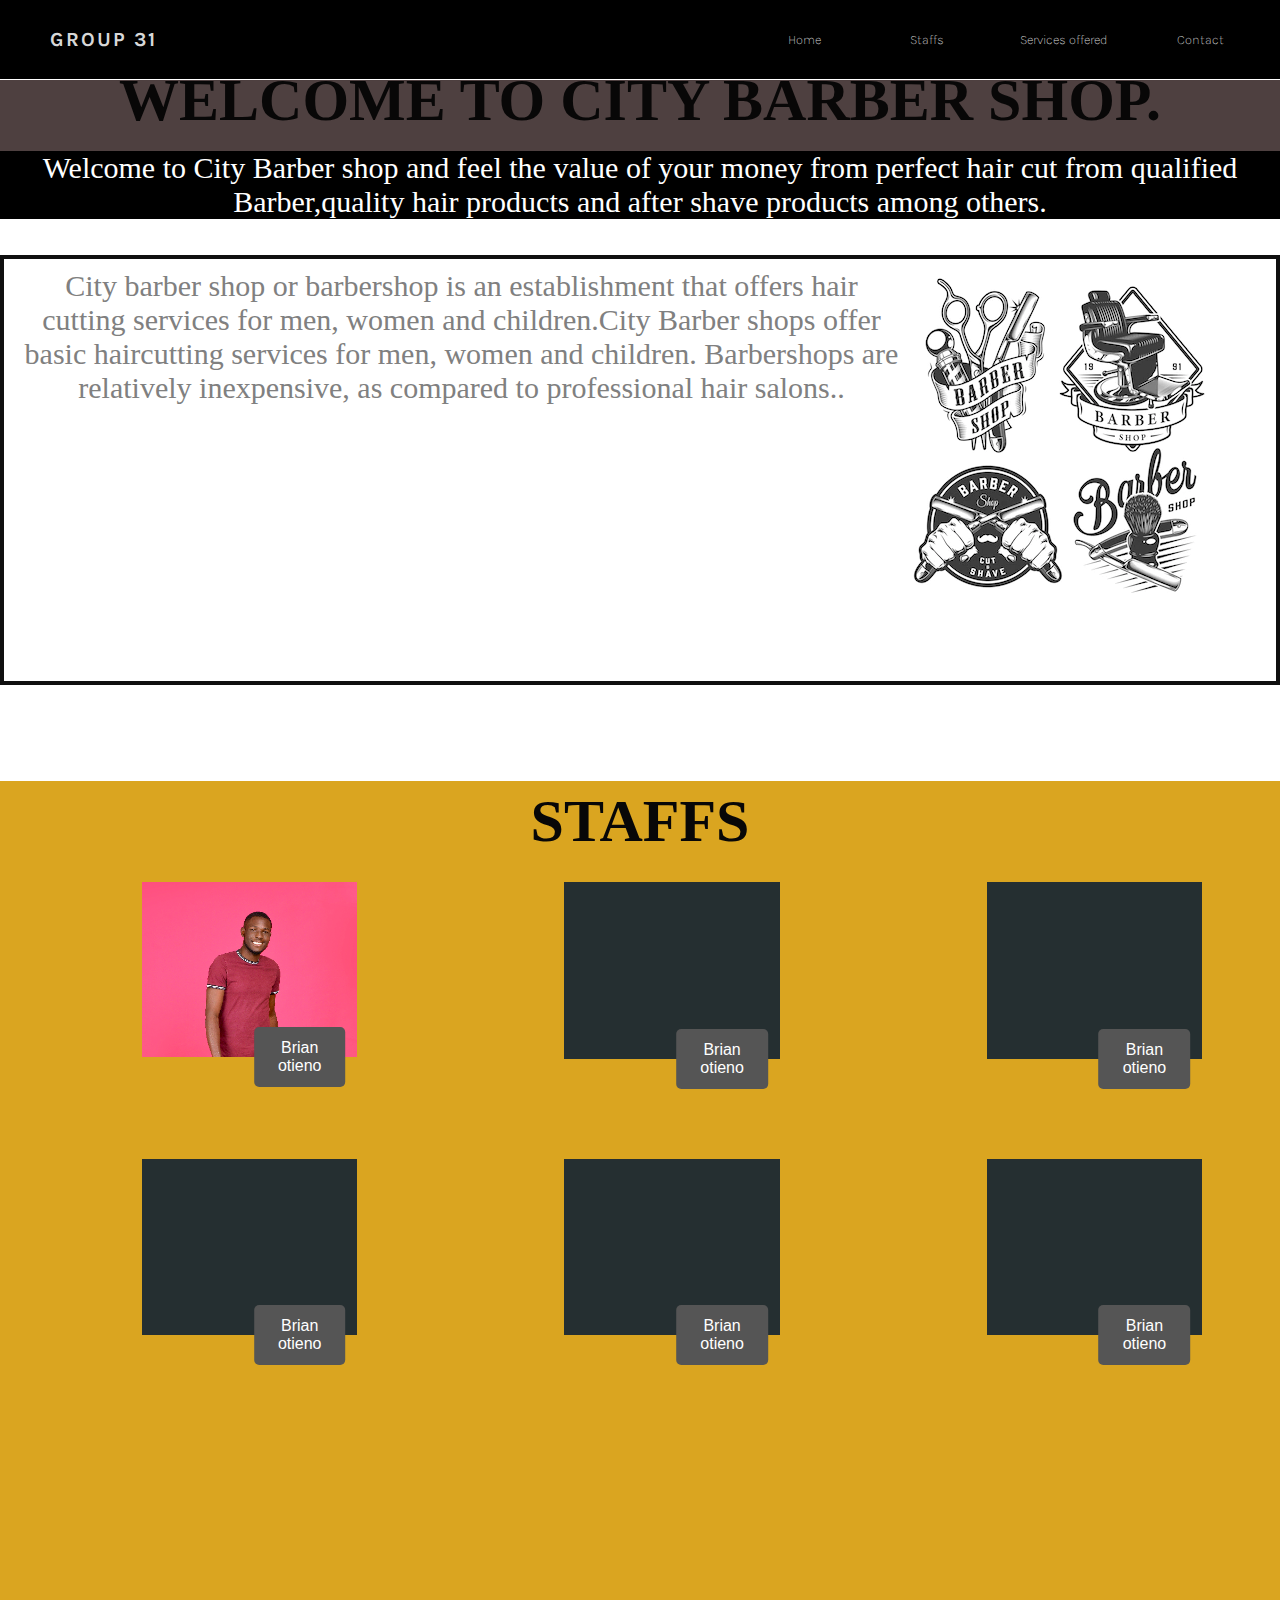
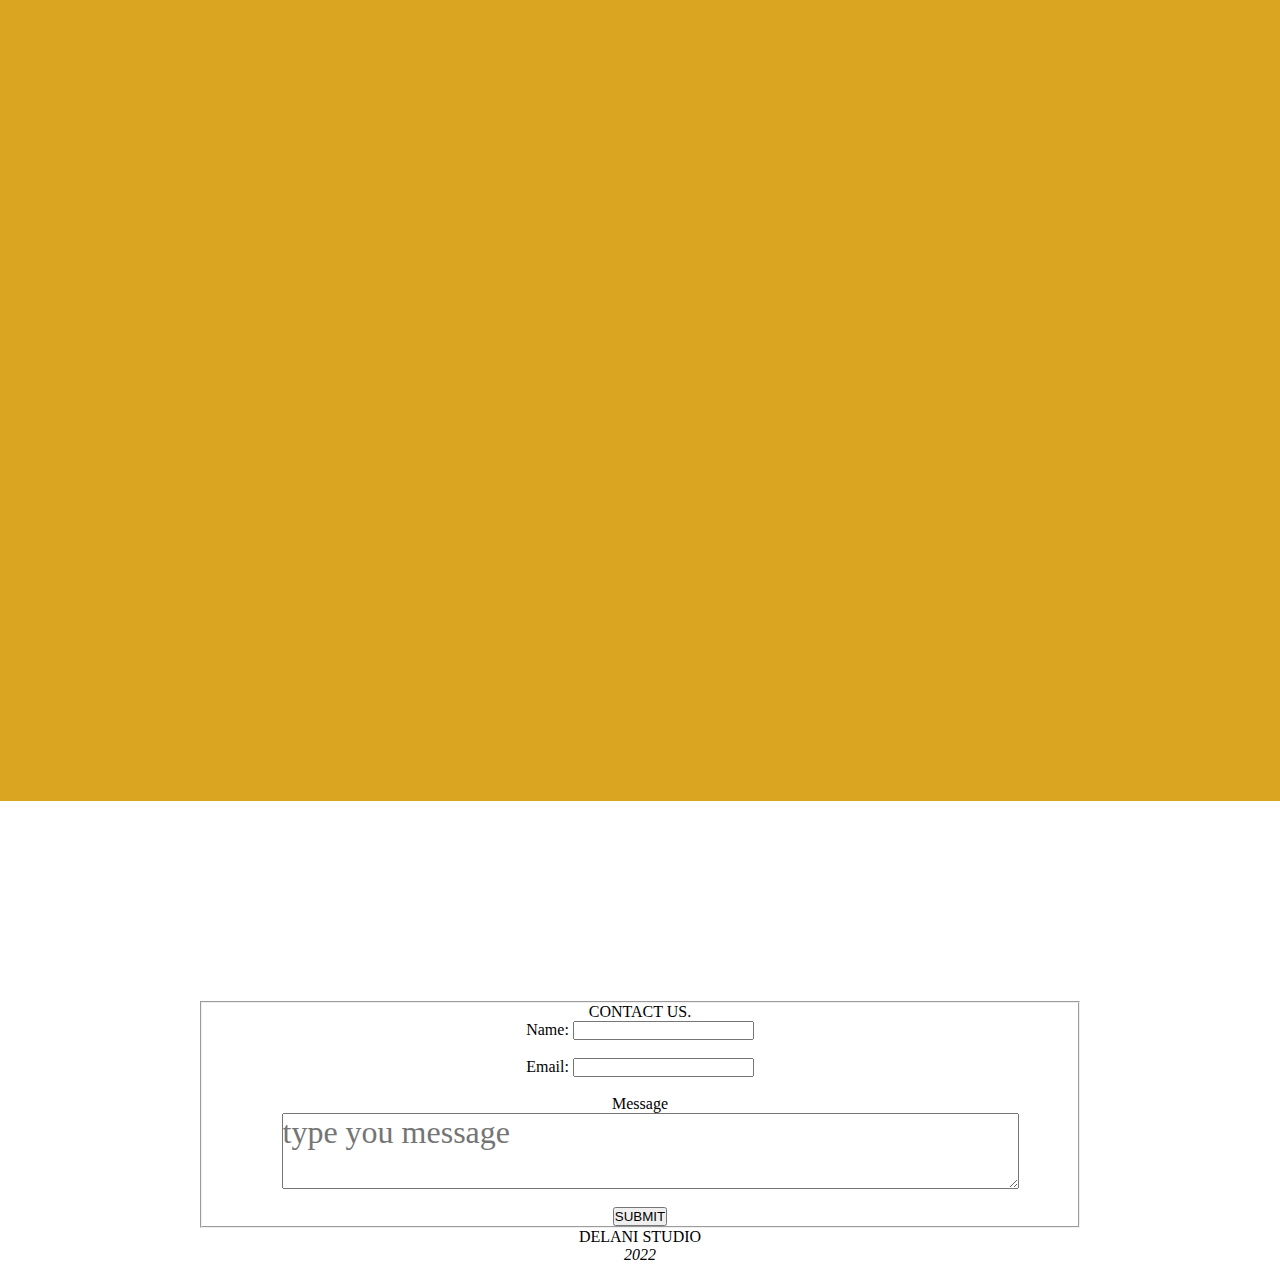
==== index.html @ 89be0770 "created files" ====
<!DOCTYPE html>
<html lang="en">

<head>
    <meta charset="UTF-8">
    <meta http-equiv="X-UA-Compatible" content="IE=edge">
    <meta name="viewport" content="width=device-width, initial-scale=1.0">
    <title>group_31</title>
    <link href="style.css" rel="stylesheet">
    <link rel="preconnect" href="https://fonts.googleapis.com">
    <link rel="preconnect" href="https://fonts.gstatic.com" crossorigin>
    <link href="https://fonts.googleapis.com/css2?family=Karla:ital,wght@1,200&display=swap" rel="stylesheet">
    <script src="https://ajax.googleapis.com/ajax/libs/jquery/3.6.0/jquery.min.js"></script>
    <script src="myScript.js"></script>
</head>

<body id="body1">
    <script>
        // $('kenyaone)
        //     .on('mouseenter', function () {
        //         $('#title1').show('fast');
        //     })
        //     .on('mouseleave', function () {
        //         $('#title1').hide('fast');
        //     });
        // function myFunction() {
        //     let text;
        //     let name = prompt("Please enter your name:", "*****");
        //     if (name == null || name == "") {
        //         text = "User cancelled the prompt.";
        //     } else {
        //         text = "Hello " + name + "we have received your message thank you for contacting us?";
        //     }
        //     document.getElementById("ouput").innerHTML = text;
        // }
        // $(document).ready(function () {
        // $("#btn1").click(function () {
        // $("#brian").show();
        // });
        // // $("#brian").click(function () {
        // // $("#btn1").hide();
        // // });
        // });
    </script>
    <div>
        <nav class="navbar">
            <a href="index (2).html" class="nav-logo">GROUP 31</a>
            <ul>
                <li><a href="#">Home</a></li>
                <li><a href="#staff">Staffs</a></li>
                <li><a href="#message">Services offered</a></li>
                <li><a href="#contact">Contact</a></li>
            </ul>
        </nav>
    </div>
    <div id="h1">
        <h1>WELCOME TO CITY BARBER SHOP.</h1>
        <p id="paragraph1">Welcome to City Barber shop and feel the value of your money from perfect hair cut from
            qualified Barber,quality hair products and after shave products among others.</p>
    </div><br><br>
    <section id="testimonial">
        <div id="message">
            <p id="message1"><img src="assets/barbershop.webp">City barber shop or barbershop is an establishment that
                offers hair cutting services for men, women and children.City Barber
                shops offer basic haircutting services for men, women and children. Barbershops are relatively
                inexpensive, as compared
                to professional hair salons..</p><br><br>

        </div>

    </section><br><br>
    <section id="staff">

        <h1 class="staffs">STAFFS</h1>


        <div class="column">
            <div class="container">
                <img src="assets/proj.png" alt="Snow" style="width:100%" id="image1">
                <button id="btn1" class="btn">Brian<br>otieno</button>
                <p id="brian">Brian otieno is one of our staff with around 20years of working exeperine in the beauty
                    industry.He has speciallized in all types of oh hair cut</p>
            </div>
        </div>
        <div class="column">
            <div class="container">
                <img src="assets/work4.jpg" alt="Snow" style="width:100%">
                <button id="btn2" class="btn">Brian<br>otieno</button>
                <p id="brian1">Brian otieno is one of our staff with around 20years of working exeperine in the beauty
                    industry.He has
                    speciallized in all types of oh hair cut</p>
            </div>

        </div>
        <div class="column">
            <div class="container">
                <img src="assets/work4.jpg" alt="Snow" style="width:100%">
                <button id="btn3" class="btn">Brian<br>otieno</button>
                <p id="brian2">Brian otieno is one of our staff with around 20years of working exeperine in the beauty
                    industry.He has
                    speciallized in all types of oh hair cut</p>
            </div>
        </div>
        <div class="column">
            <div class="container">
                <img src="assets/work4.jpg" alt="Snow" style="width:100%">
                <button id="btn4" class="btn">Brian<br>otieno</button>
                <p id="brian3">Brian otieno is one of our staff with around 20years of working exeperine in the beauty
                    industry.He has
                    speciallized in all types of oh hair cut</p>
            </div>
        </div>
        <div class="column">
            <div class="container">
                <img src="assets/work4.jpg" alt="Snow" style="width:100%">
                <button id="btn5" class="btn">Brian<br>otieno</button>
                <p id="brian4">Brian otieno is one of our staff with around 20years of working exeperine in the beauty
                    industry.He has
                    speciallized in all types of oh hair cut</p>
            </div>
        </div>
        <div class="column">
            <div class="container">
                <img src="assets/work4.jpg" alt="Snow" style="width:100%">
                <button id="btn6" class="btn">Brian<br>otieno</button>
                <p id="brian5">Brian otieno is one of our staff with around 20years of working exeperine in the beauty
                    industry.He has
                    speciallized in all types of oh hair cut</p>
            </div>
        </div>
    </section>
    <section id="contact">
        <center>
            <form id="three">
                <fieldset>
                    <center>
                        <legend>CONTACT US.</legend>
                    </center>

                    <label>Name:</label>
                    <input type="text" id="name"><br><br>
                    <label for="email">Email:</label>
                    <input type="email"><br><br>
                    <label for="message">Message</label>
                    <textarea id="message" rows="2" cols="40" placeholder="type you message" required></textarea><br>
                    <button onclick="myFunction(name)">SUBMIT</button>

                    <div id="ouput"></div>

                </fieldset>

            </form>

    </section>
    <div id="done">
        <div>DELANI STUDIO</div>
        <div style="font-style: italic;">2022</div>

    </div>

</body>

</html>
---- style.css ----
* {
    padding: 0;
    margin: 0;
    box-sizing: border-box;
}

.navbar {
    background-color: #000;
    color: #4e4040;
    border-bottom: 1.0px solid white;
    width: 100%;
    line-height: 80px;
    height: 80px;
    font-size: 13px;
    padding: 0 20px;
    position: fixed;
    top: 0;
    left: 0;
    font-family: 'karla';

}

.navbar a {
    text-decoration: none;
    color: #d8d8d8;
}

.navbar a.nav-logo {
    float: left;
    height: inherit;
    line-height: inherit;
    padding: 0 30px;
    font-size: 20px;
    text-transform: uppercase;
    letter-spacing: 2px;
    font-family: 'karla';
    color: #d8d8d8;
    font-weight: bold;
}

.navbar ul {
    float: right;
    list-style: none;
    height: inherit;
    line-height: inherit;
    padding: 0;
    font-weight: 200;
}

.navbar ul li {
    display: inline-block;
}

.navbar ul li a {
    display: block;
    text-align: center;
    min-width: 120px;
    padding: 0 30px;
}

.navbar ul li a:hover {
    background-color: rgb(250, 248, 248);
    border-radius: 17pt;
    border-style: inset;
}

#body1 {
    background-color: rgba(143, 25, 25, 0);
}

#h1 {
    background-color: #4e4040;
}

.content {
    font-family: 'karla';
    color: #181515;
    /* margin-top: 75%;
    margin-left: 100px;
    margin-right: 100px; */
    border-bottom: #848888 20px;
    border-top: #d8d8d8 20px;
    /* margin-bottom: -85%; */
}

h1 {
    font-size: 60px;
    box-sizing: content-box;
    padding: 6px;
    text-shadow: #309191;
    margin-top: 60px;
    margin-bottom: auto;
    text-align: center;
    text-anchor: middle;
    top: -45%;
    color: rgb(8, 7, 7);


}

p {
    margin-top: 10px;
    background-image: initial;
    color: white;
    font-size: 30px;
    position: static;

}

main {
    display: inline-grid;
    grid-template-columns: 1fr 1fr;
    background-color: #000;

}

#paragraph1 {
    text-align: center;
    font: size 20px;
    background-color: #000;
}

#message {
    /* margin-top: 10px;*/
    margin-left: 20px;
    /*width: 50%; */
    color: var(--text);
    text-align: left;
    font-size: 2rem;
    align-items: flex-end;
    font-family: var(--text);
    display: flex;
    flex-direction: column;


}

#message1 {
    color: grey;
    display: block;

}

img {
    float: right;
    margin-right: 50px;
    /* margin: 0 0 0 15px;
    padding: 10px 70px 50px; */
    display: block;
    /* padding-bottom: 100px;
    padding-right: 10px; 
    align-content: flex-end;
    margin-top: 10px; 
        margin-left: 20px;
        width: 50%;
        color: var(--text);
        text-align: left;
        font-size: 20px;
        align-items: flex-end;
        font-family: var(--text);
        display: flex;
        padding: 10px 70px 50px;
        padding-right: 50px;*/




}

#testimonial {
    /* position: relative; */
    text-align: center;
    border: 4px solid rgb(15, 15, 15);

}

#message1 {
    text-align: center;
}

.column {
    float: left;
    width: 33%;
    padding: 20px;
    padding-right: 15px;
    padding-left: 15%;
    display: inline-flexbox;

}

img:hover {
    border-radius: 25px;


}

.centered {
    text-align: center;
}

.centered:hover {
    color: rgb(129, 127, 255);
}

#contact {
    display: block;
    width: 100%;
    height: 500%;
    background-repeat: no-repeat;
}

#three {
    padding-left: 200px;
    padding-right: 200px;
    padding-top: 200px;
}

#done {
    text-align: center;
    color: #000;
}

#staff {
    background-color: goldenrod;
    width: 100%;
    height: 180vh;

}

/*image and button formating button*/
.container {
    position: relative;
    width: 100%;
    max-width: 400px;
}

.container img {
    width: 100%;
    height: auto;
}

.container .btn {
    position: relative;
    top: 50%;
    left: 50%;
    transform: translate(-50%, -50%);
    -ms-transform: translate(-50%, -50%);
    background-color: #555;
    color: white;
    font-size: 16px;
    padding: 12px 24px;
    border: none;
    cursor: pointer;
    border-radius: 5px;
    text-align: center;
}

.container .btn:hover {
    background-color: black;
}

#brian {
    display: none;
    align-items: center;
    font-size: 25px;
}

#brian1 {
    display: none;
    align-items: center;
    font-size: 25px;
}

#brian3 {
    display: none;
    align-items: center;
    font-size: 25px;
}

#brian2 {
    display: none;
    align-items: center;
    font-size: 25px;
}

#brian4 {
    display: none;
    align-items: center;
    font-size: 25px;
}

#brian5 {
    display: none;
    align-items: center;
    font-size: 25px;
}
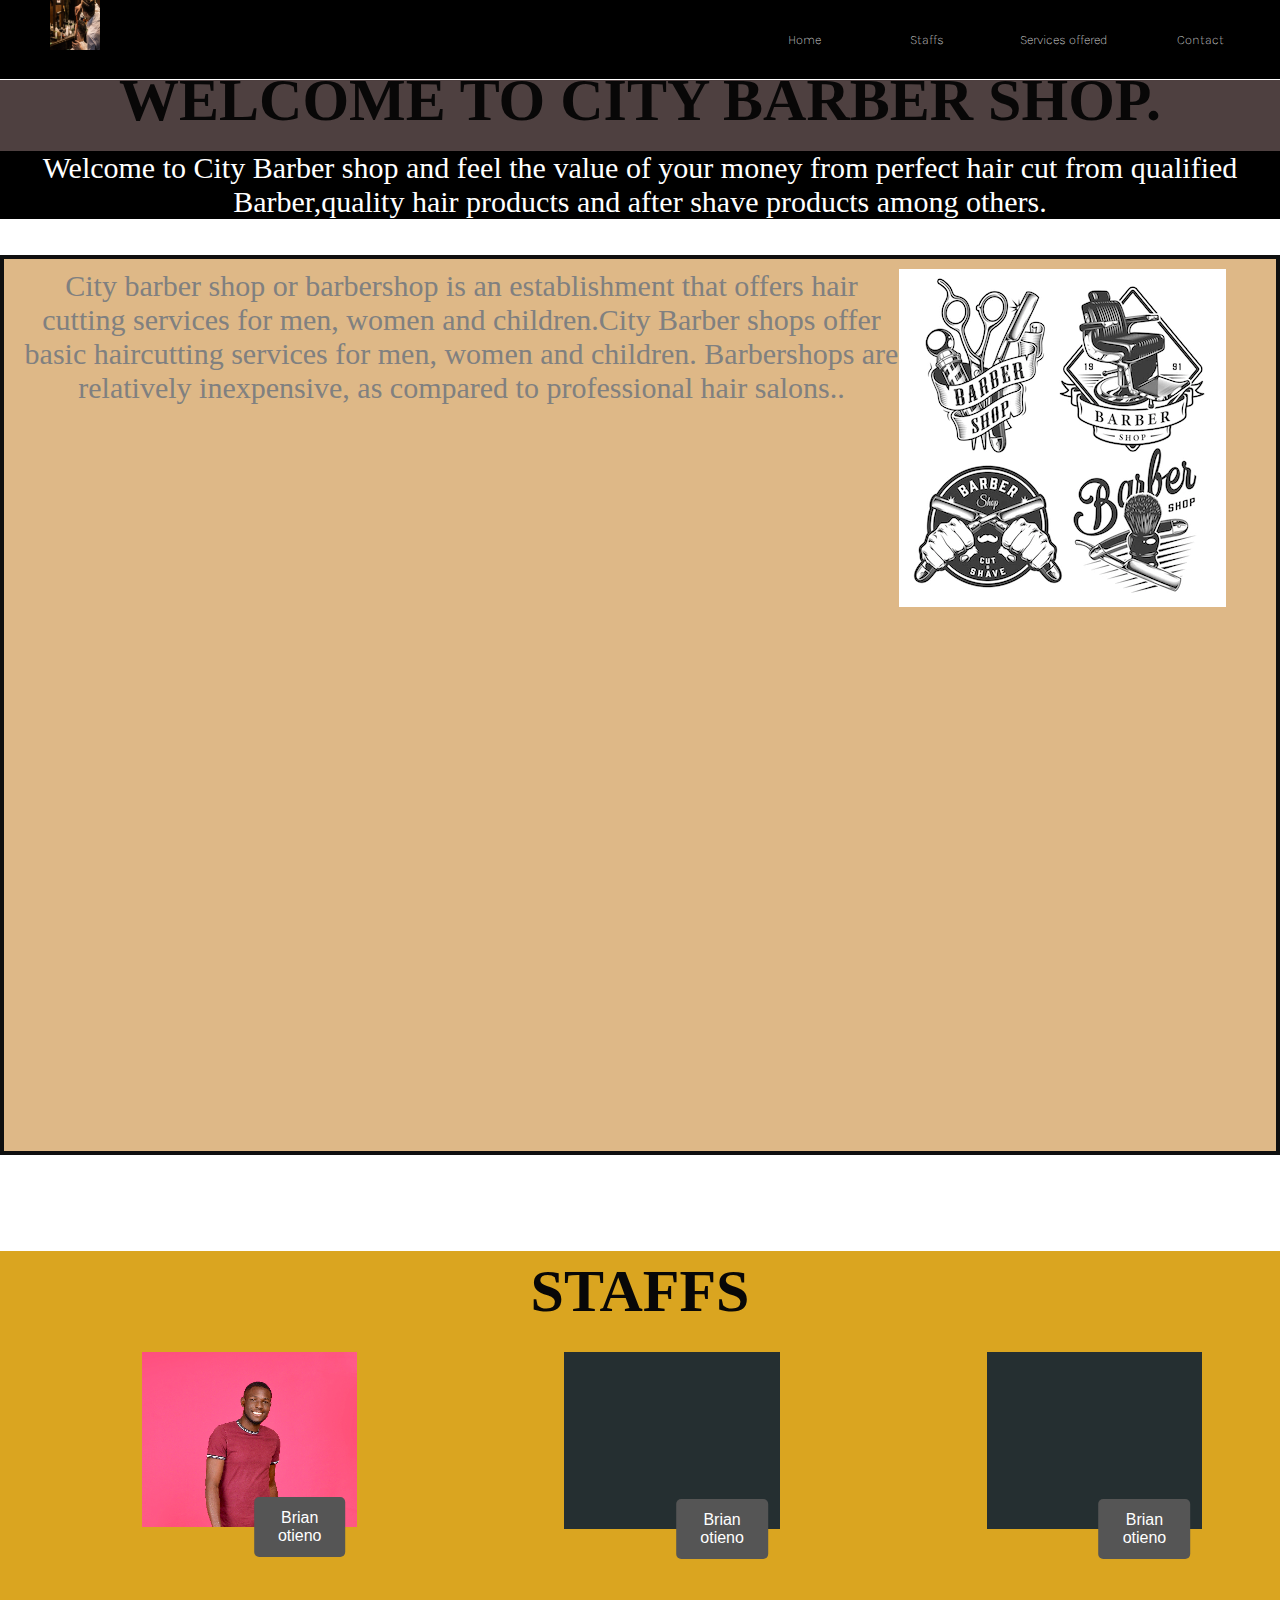
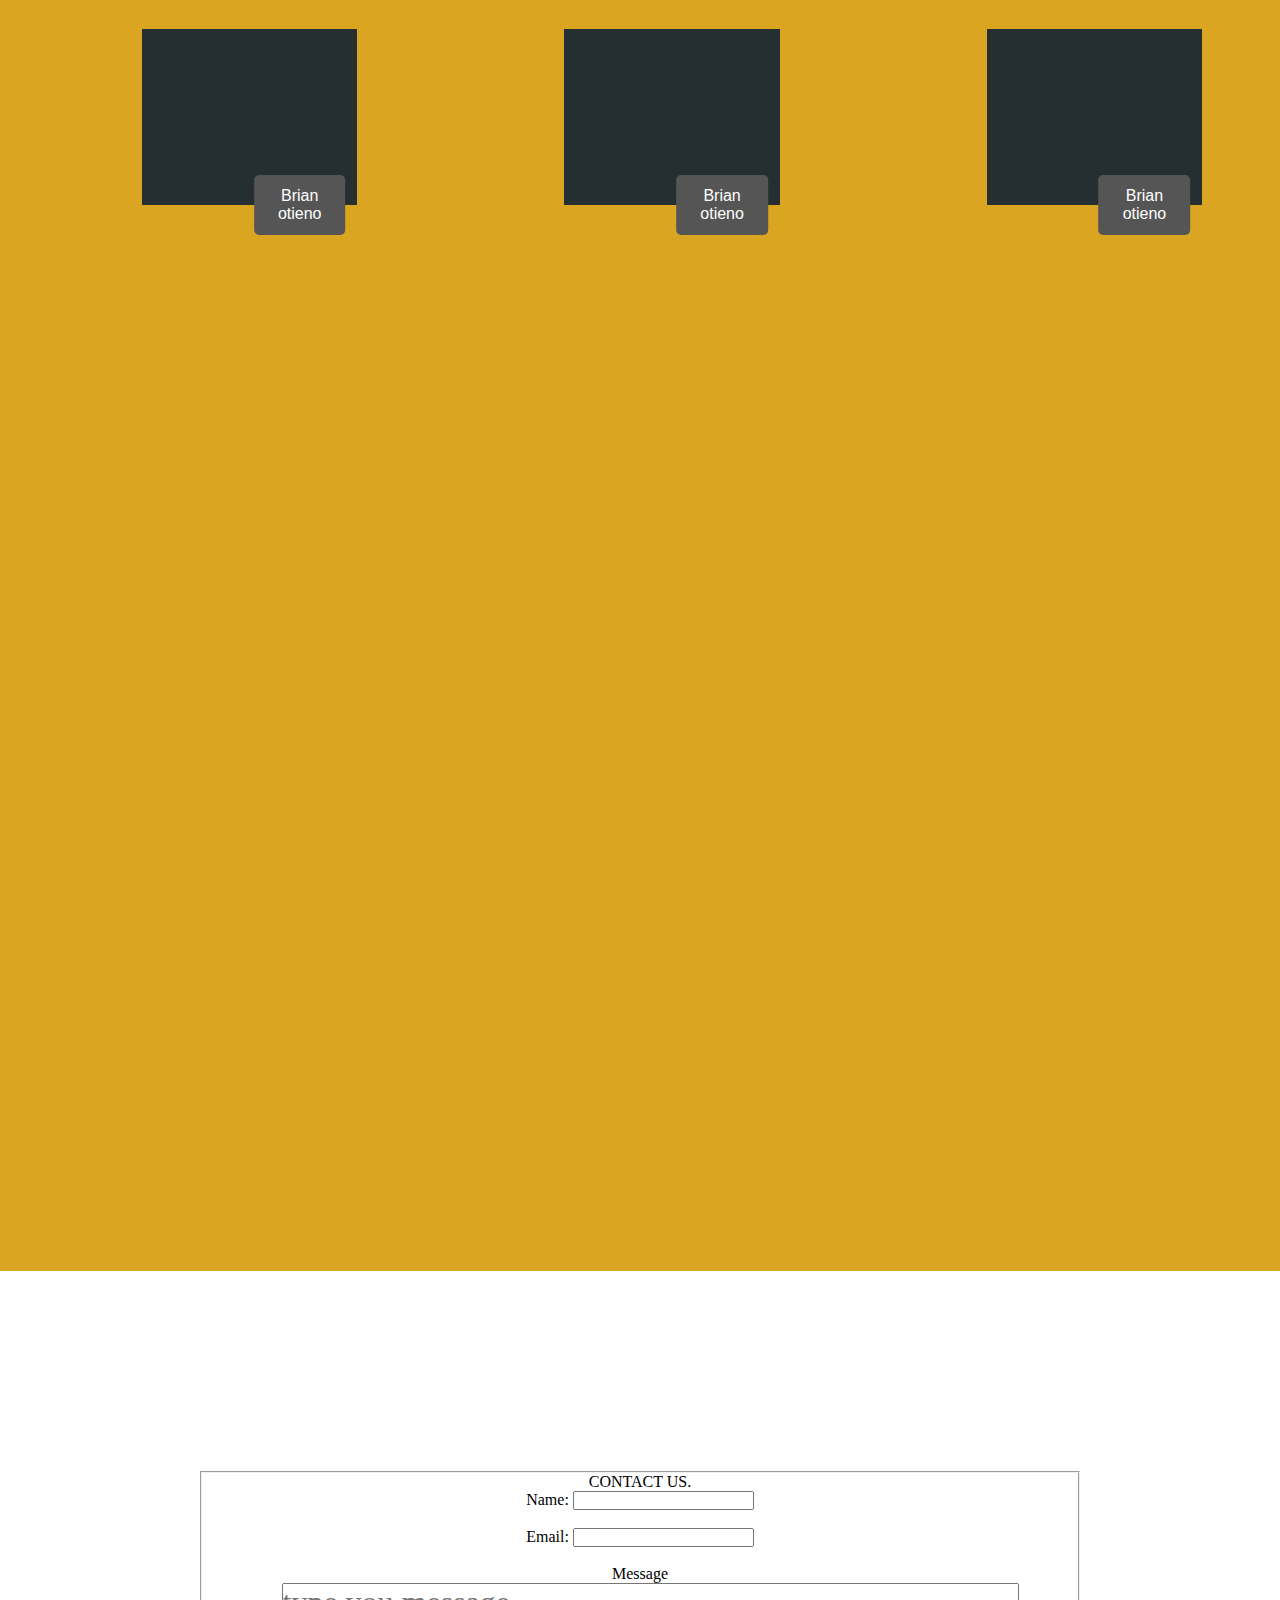
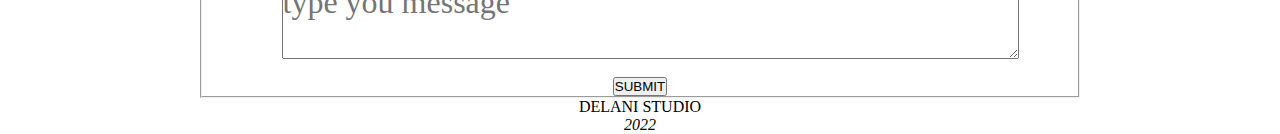
==== commit 3b26b2b6: "created an alogo" ====
--- a/index.html
+++ b/index.html
@@ -44,7 +44,7 @@
     </script>
     <div>
         <nav class="navbar">
-            <a href="index (2).html" class="nav-logo">GROUP 31</a>
+            <a href="#" class="nav-logo"><img src="assets/barber.jpg" alt="logo" style="width:50px;height: 50px;" title="logo"></a>
             <ul>
                 <li><a href="#">Home</a></li>
                 <li><a href="#staff">Staffs</a></li>
--- a/style.css
+++ b/style.css
@@ -171,6 +171,9 @@
     /* position: relative; */
     text-align: center;
     border: 4px solid rgb(15, 15, 15);
+    background-color:burlywood;
+    height: 100vh;
+    
 
 }
 
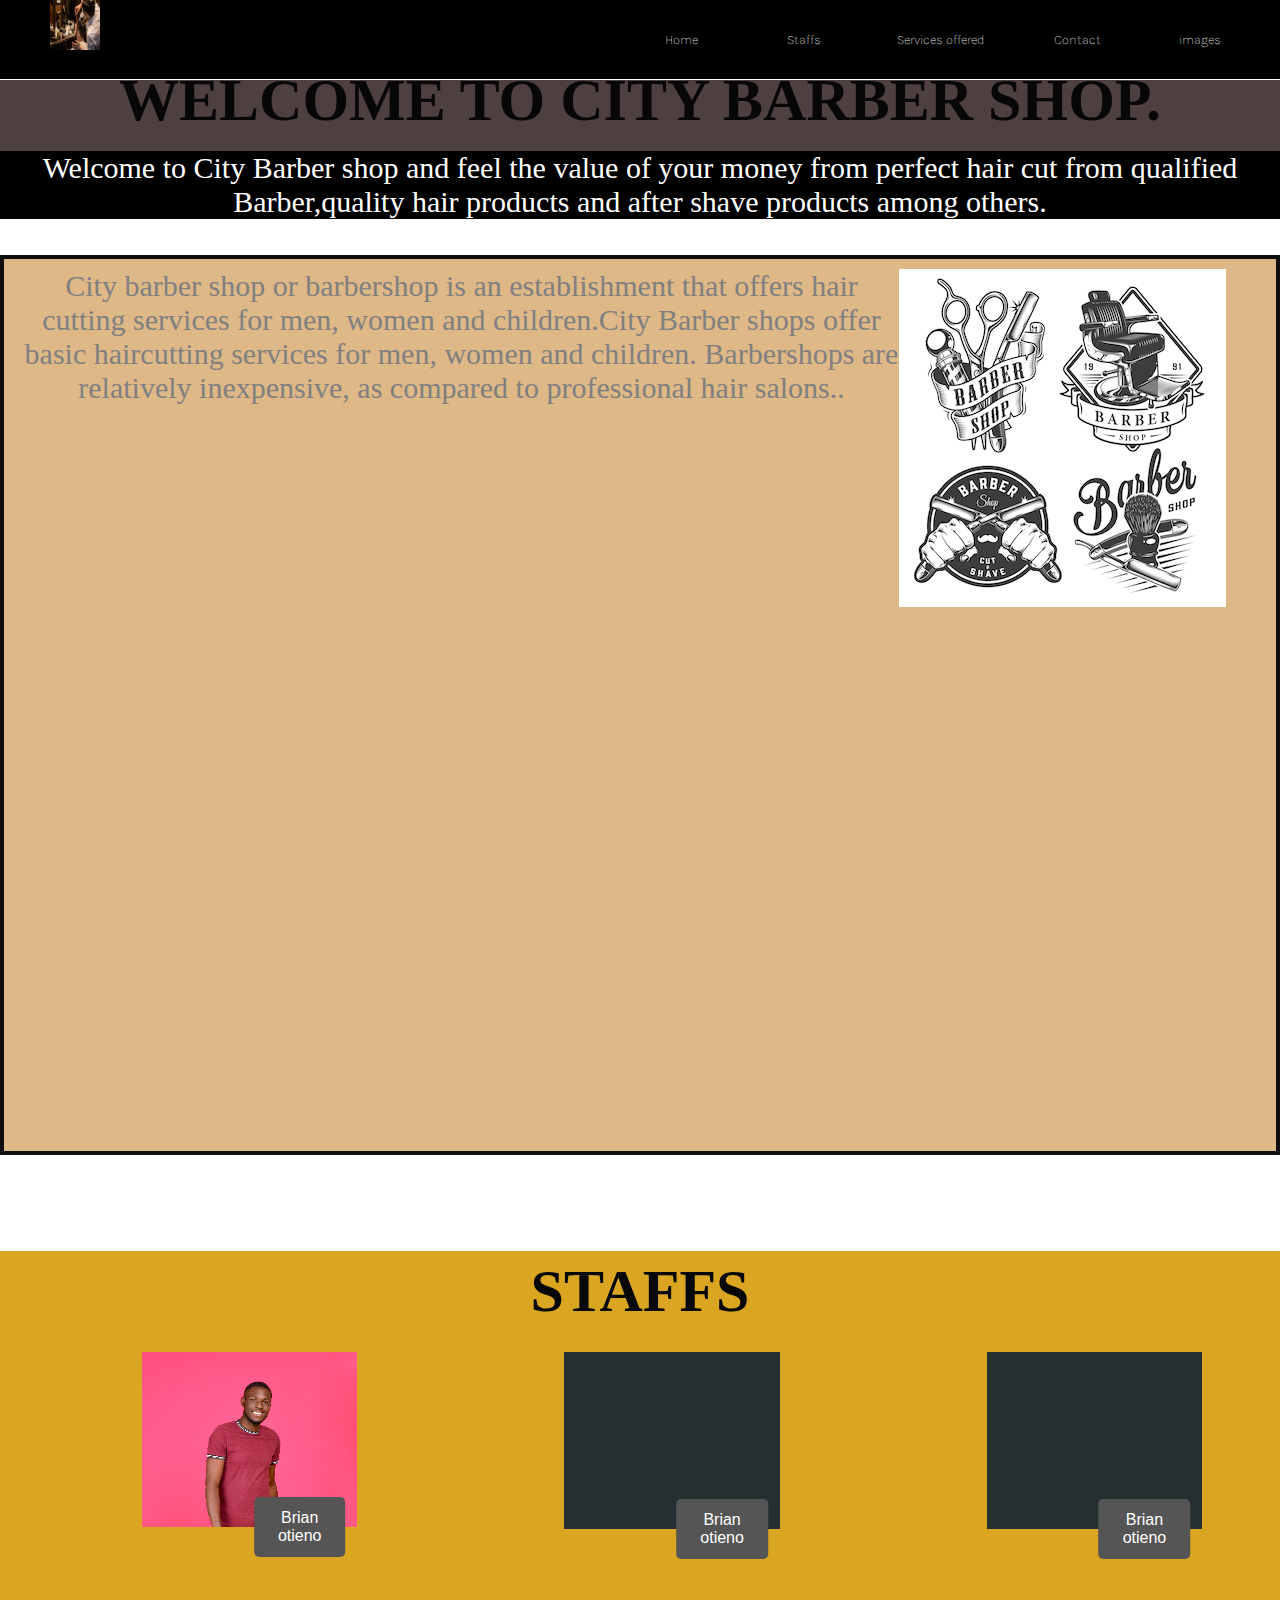
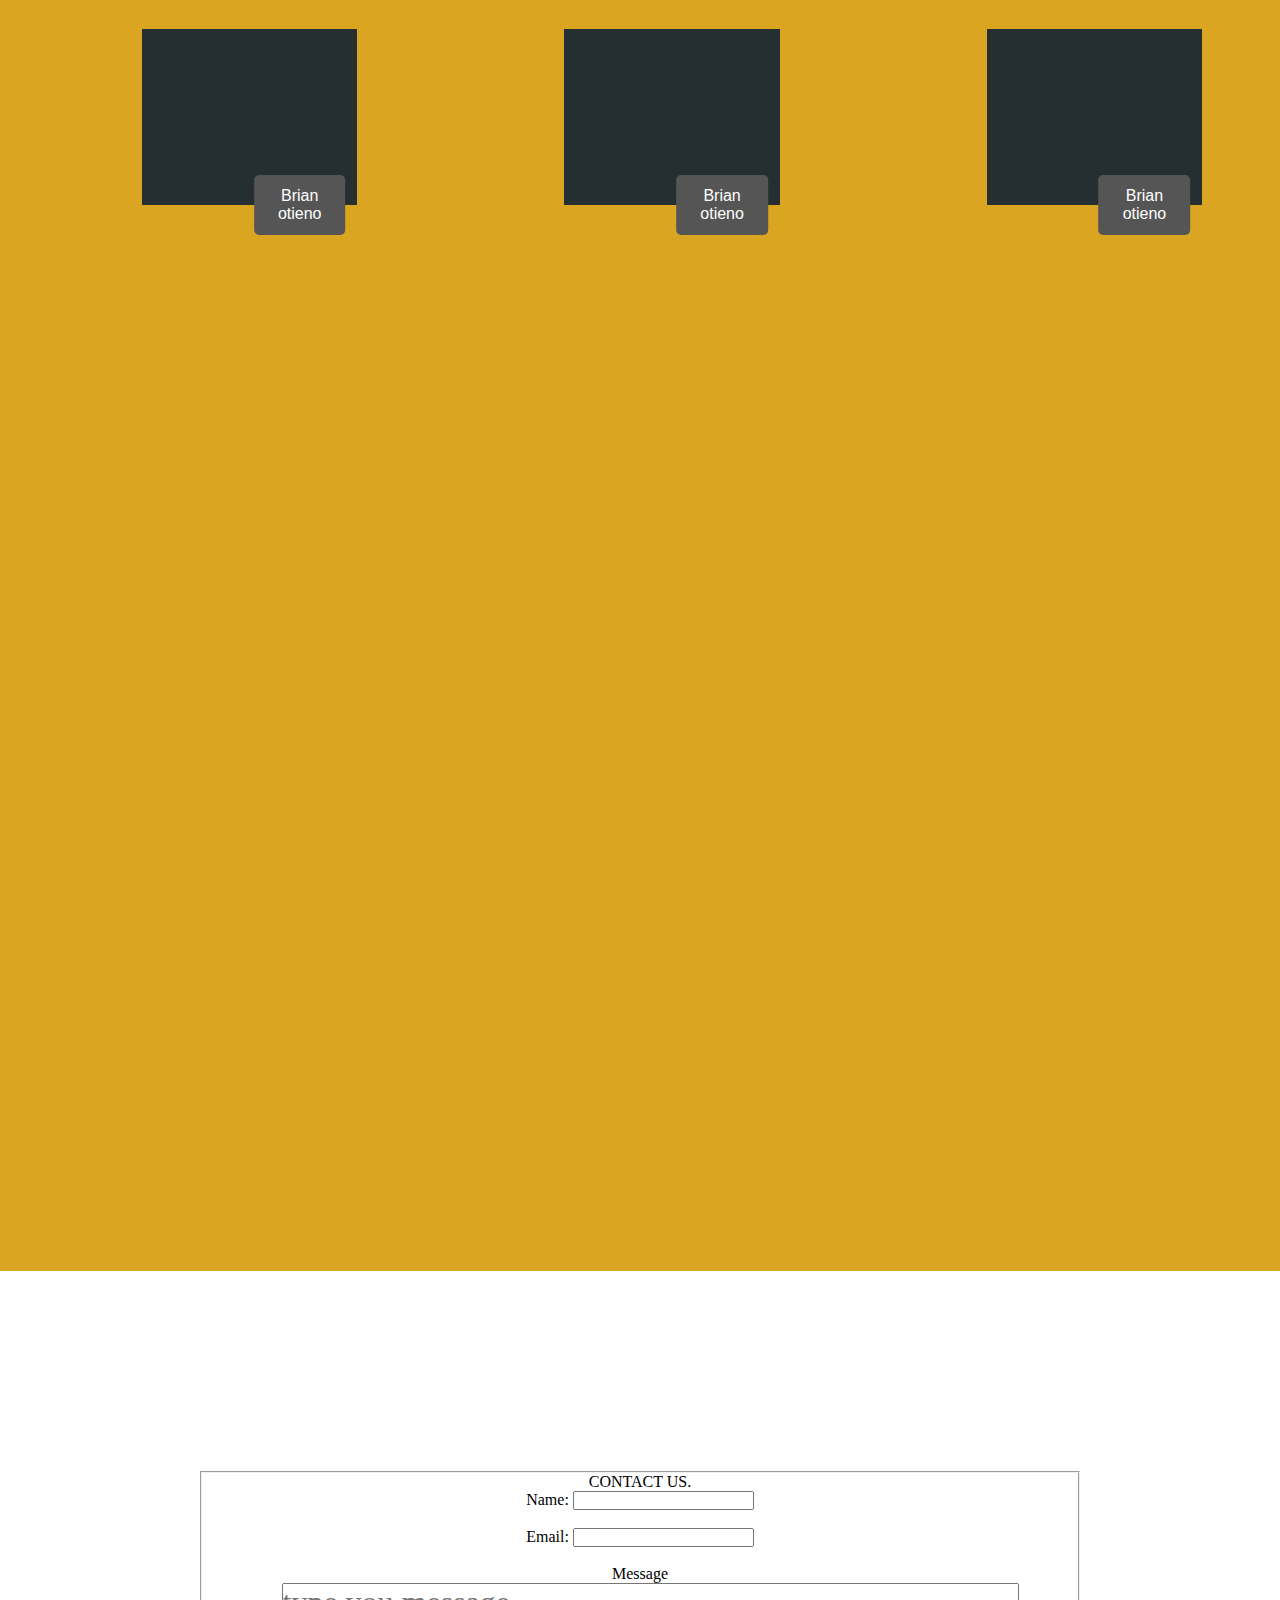
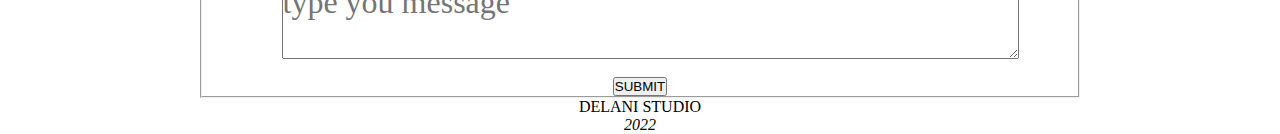
==== commit 5b671a45: "added another file" ====
--- a/index.html
+++ b/index.html
@@ -50,6 +50,7 @@
                 <li><a href="#staff">Staffs</a></li>
                 <li><a href="#message">Services offered</a></li>
                 <li><a href="#contact">Contact</a></li>
+                <li><a href="index2.html">images</a></li>
             </ul>
         </nav>
     </div>
--- a/style.css
+++ b/style.css
@@ -168,7 +168,7 @@
 }
 
 #testimonial {
-    /* position: relative; */
+    position: relative; 
     text-align: center;
     border: 4px solid rgb(15, 15, 15);
     background-color:burlywood;
